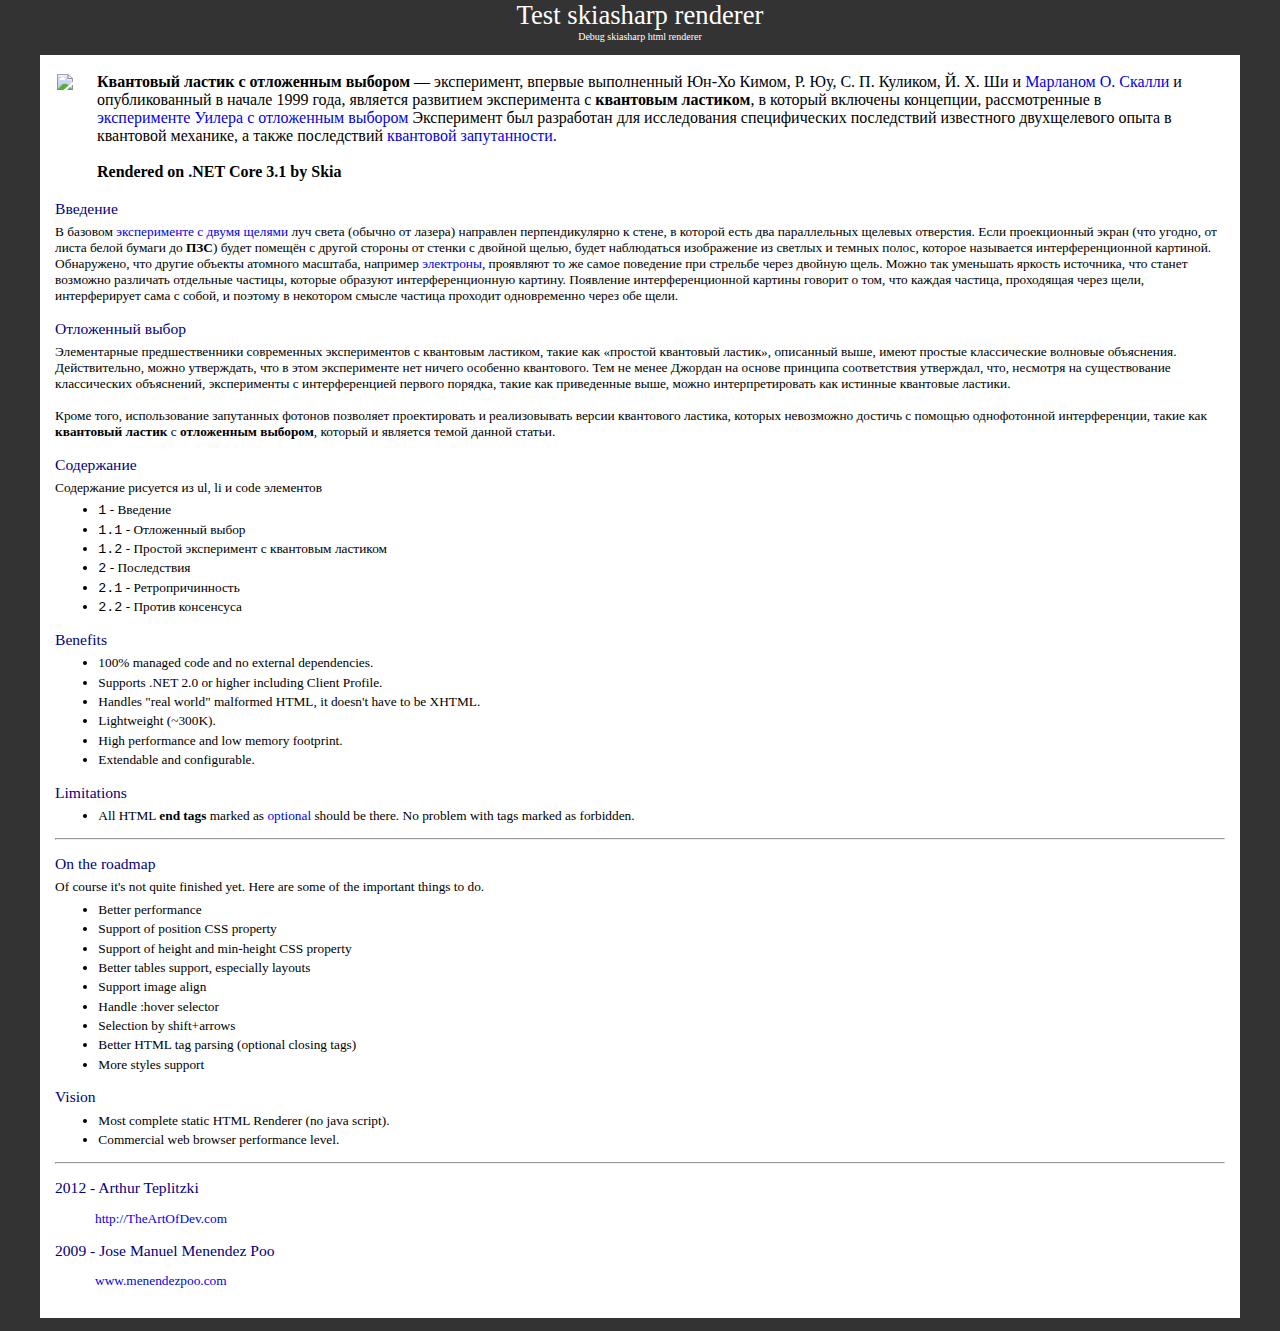
==== Samples/Marble.Sample.WinForm/pages/00.Intro.htm @ 221c3cc6 "init" ====
<html>
    <head>
        <title>Intro</title>
        <link rel="Stylesheet" href="StyleSheet" />
		<style>
			h1, h2, h3 { color: navy; font-weight:normal; }
			h1 { margin-bottom: .47em }
			h2 { margin-bottom: .3em }
			h3 { margin-bottom: .4em }
			ul { margin-top: .5em }
			ul li {margin: .25em}
			body { font:10pt Tahoma }
			pre  { border:solid 1px gray; background-color:#eee; padding:1em }
			a:link { text-decoration: none; }
			a:hover { text-decoration: underline; }
			.gray    { color:gray; }
			.example { background-color:#efefef; corner-radius:5px; padding:0.5em; }
			.whitehole { background-color:white; corner-radius:10px; padding:15px; }
			.caption { font-size: 1.1em }
			.comment { color: green; margin-bottom: 5px; margin-left: 3px; }
			.comment2 { color: green; }
		</style>
    </head>
    <body style="background-color: #333; background-gradient: #707; background-gradient-angle: 60; margin: 0;">
        <h1 align="center" style="color: white">
			Test skiasharp renderer
            <br />
            <span style="font-size: x-small;">Debug skiasharp html renderer</span>
        </h1>
        <blockquote class="whitehole">
            <p style="margin-top: 0px">
                <table border="0" width="100%">
                    <tr style="vertical-align: top;">
                        <td width="32" style="padding: 2px 5px 0 0">
                            <img src="HtmlIcon" />
                        </td>
                        <td>
							<b>Квантовый ластик с отложенным выбором</b> — эксперимент, впервые выполненный Юн-Хо Кимом, Р. Юу, С. П. Куликом, Й. Х. Ши и <a href="#">Марланом О. Скалли</a>
							и опубликованный в начале 1999 года, является развитием эксперимента с <b>квантовым ластиком</b>, в который включены концепции, рассмотренные в <br />
							<a href="#">эксперименте Уилера с отложенным выбором</a>
							Эксперимент был разработан для исследования специфических последствий известного двухщелевого опыта в квантовой механике, а также последствий <a href="#">квантовой запутанности.</a>
							<br/>
							<br/>
							<b>Rendered on .NET Core 3.1 by Skia</b>
                        </td>
                    </tr>
                </table>
            </p>
            <h3>
				Введение
            </h3>
            <div>
				В базовом <a href="#">эксперименте с двумя щелями</a> луч света (обычно от лазера) направлен перпендикулярно к стене, в которой есть два параллельных щелевых отверстия. Если проекционный экран (что угодно, от листа белой бумаги до
				<b>ПЗС</b>) будет помещён с другой стороны от стенки с двойной щелью, будет наблюдаться изображение из светлых и темных полос, которое называется интерференционной картиной. Обнаружено, что другие объекты атомного масштаба, например
				<a href="#">электроны</a>, проявляют то же самое поведение при стрельбе через двойную щель. Можно так уменьшать яркость источника, что станет возможно различать отдельные частицы, которые образуют интерференционную картину.
				Появление интерференционной картины говорит о том, что каждая частица, проходящая через щели, интерферирует сама с собой, и поэтому в некотором смысле частица проходит одновременно через обе щели.
            </div>
            <h3>
				Отложенный выбор
            </h3>
            <div>
				Элементарные предшественники современных экспериментов с квантовым ластиком, такие как «простой квантовый ластик», описанный выше, имеют простые классические волновые объяснения. Действительно, можно утверждать, что в этом эксперименте нет ничего особенно квантового. Тем не менее Джордан на основе принципа соответствия утверждал, что, несмотря на существование классических объяснений, эксперименты с интерференцией первого порядка, такие как приведенные выше, можно интерпретировать как истинные квантовые ластики.
				<br/>
				<br/>

				Кроме того, использование запутанных фотонов позволяет проектировать и реализовывать версии квантового ластика, которых невозможно достичь с помощью однофотонной интерференции, такие как <b>квантовый ластик</b> с <b>отложенным выбором</b>, который и является темой данной статьи.
            </div>
            <h3>
				Содержание
            </h3>
            <div>
				Содержание рисуется из ul, li и code элементов
            </div>
            <ul>
                <li><code>1</code> - Введение
					<li><code>1.1</code> - Отложенный выбор</li>
					<li><code>1.2</code> - Простой эксперимент с квантовым ластиком</li>
				</li>
				<li><code>2</code> - Последствия
					<li><code>2.1</code> - Ретропричинность</li>
					<li><code>2.2</code> - Против консенсуса</li>
				</li>
			</ul>
            <h3>
                Benefits
            </h3>
            <ul>
                <li>100% managed code and no external dependencies.</li>
                <li>Supports .NET 2.0 or higher including Client Profile.</li>
                <li>Handles "real world" malformed HTML, it doesn't have to be XHTML.</li>
                <li>Lightweight (~300K).</li>
                <li>High performance and low memory footprint.</li>
                <li>Extendable and configurable.</li>
            </ul>
            <h3>
                Limitations
            </h3>
            <ul>
                <li>All HTML <b>end tags</b> marked as <a href="http://www.w3.org/TR/1999/REC-html401-19991224/index/elements.html">
                                                           optional</a> should be there. No problem with tags marked as forbidden.</li>
            </ul>
            <hr />
            <h3>
                On the roadmap</h3>
            Of course it's not quite finished yet. Here are some of the important things to
            do.
            <ul>
                <li>Better performance</li>
                <li>Support of position CSS property</li>
                <li>Support of height and min-height CSS property</li>
                <li>Better tables support, especially layouts</li>
                <li>Support image align</li>
                <li>Handle :hover selector</li>
                <li>Selection by shift+arrows</li>
                <li>Better HTML tag parsing (optional closing tags)</li>
                <li>More styles support</li>
            </ul>
            <h3>
                Vision
            </h3>
            <ul>
                <li>Most complete static HTML Renderer (no java script).</li>
                <li>Commercial web browser performance level.</li>
            </ul>
            <hr />
            <h3>
                2012 - Arthur Teplitzki
            </h3>
            <blockquote>
                <a href="http://theartofdev.com/">http://TheArtOfDev.com</a>
            </blockquote>
            <h3>
                2009 - Jose Manuel Menendez Poo
            </h3>
            <blockquote>
                <a href="http://www.menendezpoo.com">www.menendezpoo.com</a>
            </blockquote>
        </blockquote>
    </body>
</html>
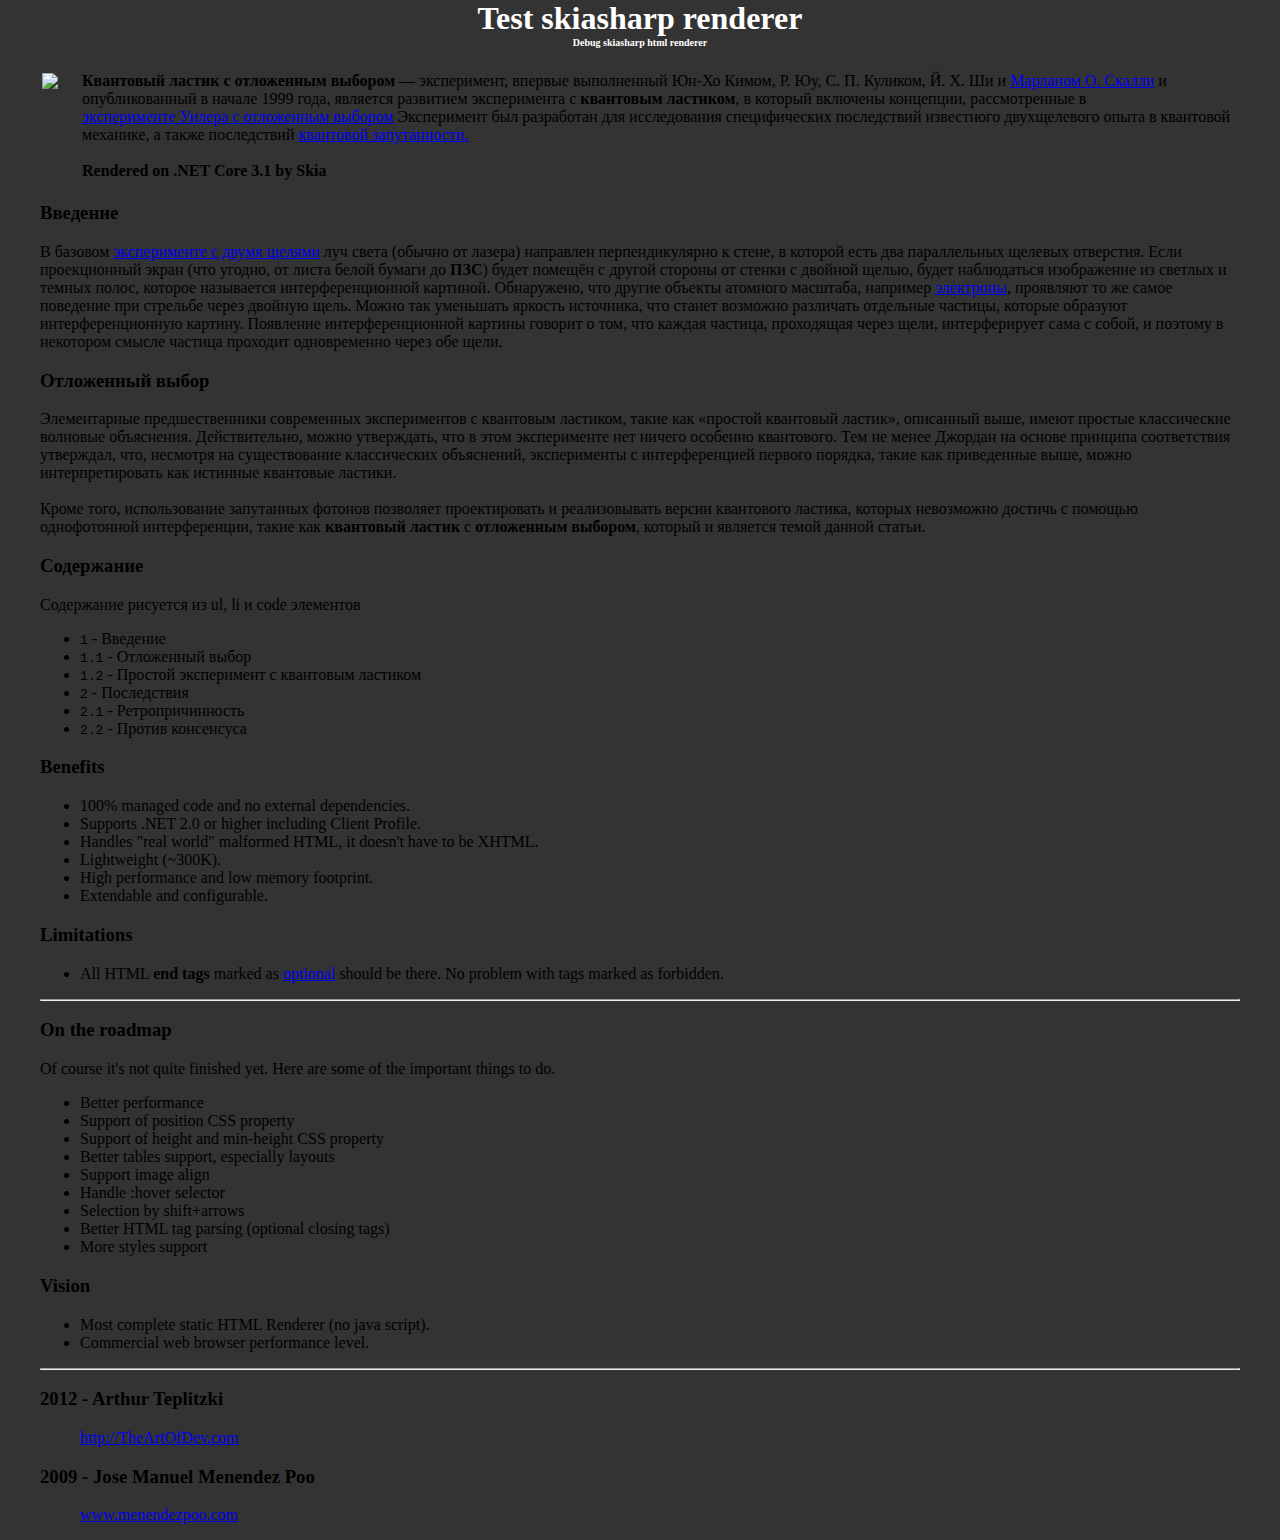
==== commit 2b591c42: "added sources" ====
--- a/Samples/Marble.Sample.WinForm/pages/00.Intro.htm
+++ b/Samples/Marble.Sample.WinForm/pages/00.Intro.htm
@@ -2,24 +2,24 @@
     <head>
         <title>Intro</title>
         <link rel="Stylesheet" href="StyleSheet" />
-		<style>
-			h1, h2, h3 { color: navy; font-weight:normal; }
-			h1 { margin-bottom: .47em }
-			h2 { margin-bottom: .3em }
-			h3 { margin-bottom: .4em }
-			ul { margin-top: .5em }
-			ul li {margin: .25em}
-			body { font:10pt Tahoma }
-			pre  { border:solid 1px gray; background-color:#eee; padding:1em }
-			a:link { text-decoration: none; }
-			a:hover { text-decoration: underline; }
-			.gray    { color:gray; }
-			.example { background-color:#efefef; corner-radius:5px; padding:0.5em; }
-			.whitehole { background-color:white; corner-radius:10px; padding:15px; }
-			.caption { font-size: 1.1em }
-			.comment { color: green; margin-bottom: 5px; margin-left: 3px; }
-			.comment2 { color: green; }
-		</style>
+<!--		<style>-->
+<!--			h1, h2, h3 { color: navy; font-weight:normal; }-->
+<!--			h1 { margin-bottom: .47em }-->
+<!--			h2 { margin-bottom: .3em }-->
+<!--			h3 { margin-bottom: .4em }-->
+<!--			ul { margin-top: .5em }-->
+<!--			ul li {margin: .25em}-->
+<!--			body { font:10pt Tahoma }-->
+<!--			pre  { border:solid 1px gray; background-color:#eee; padding:1em }-->
+<!--			a:link { text-decoration: none; }-->
+<!--			a:hover { text-decoration: underline; }-->
+<!--			.gray    { color:gray; }-->
+<!--			.example { background-color:#efefef; corner-radius:5px; padding:0.5em; }-->
+<!--			.whitehole { background-color:white; corner-radius:10px; padding:15px; }-->
+<!--			.caption { font-size: 1.1em }-->
+<!--			.comment { color: green; margin-bottom: 5px; margin-left: 3px; }-->
+<!--			.comment2 { color: green; }-->
+<!--		</style>-->
     </head>
     <body style="background-color: #333; background-gradient: #707; background-gradient-angle: 60; margin: 0;">
         <h1 align="center" style="color: white">
